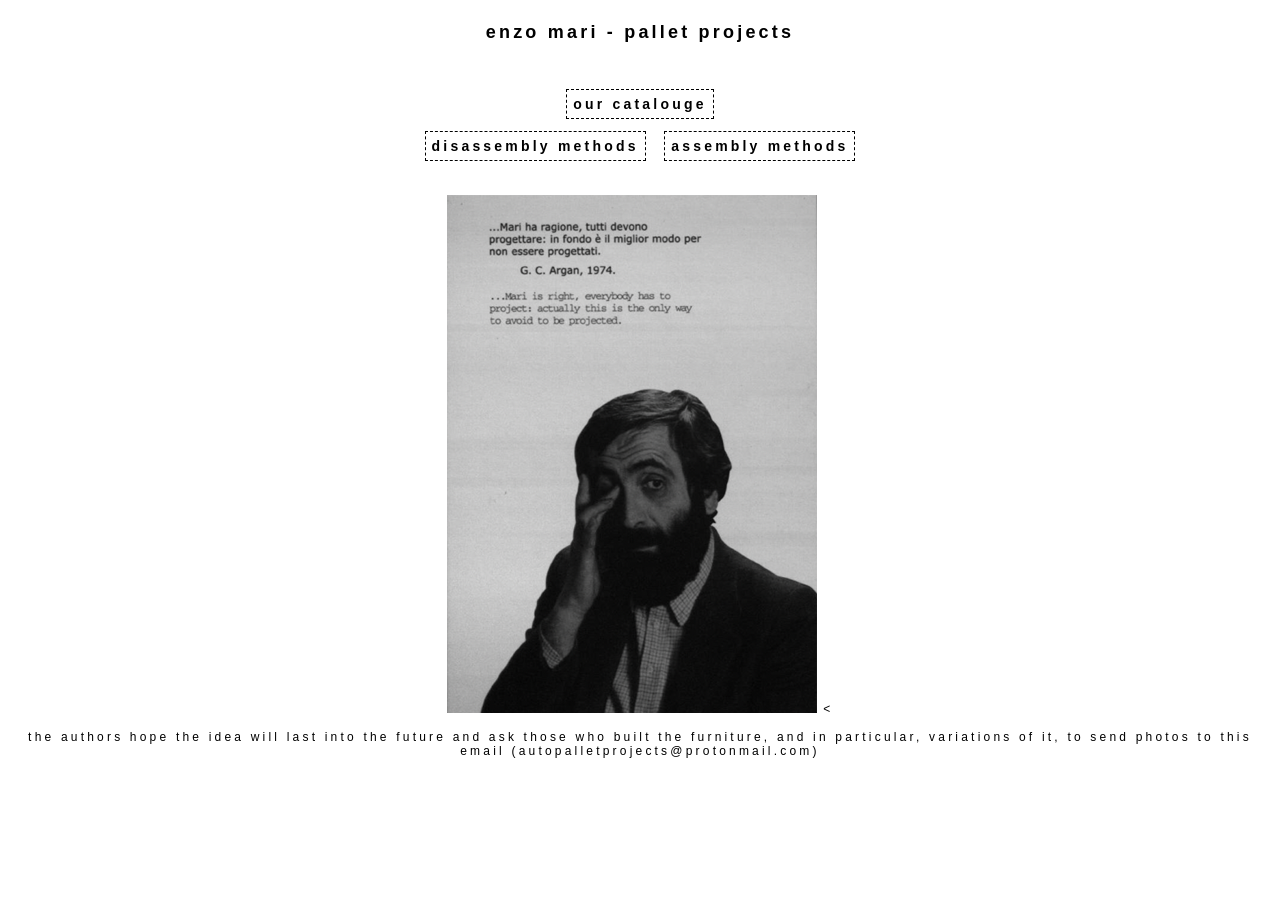
==== index.html @ bb92969b "Update index.html" ====
<!DOCTYPE html>
<html>

<head>
	<link rel="stylesheet" type="text/css" href="Style.css" />
	<title>auto pallet projects</title>
</head>

<!--- dont change above this line -->

<body>

	<!--- title!-->
	<br>
	<a href="index.html">
	enzo mari - pallet projects</a>
	<br>
	<br>
	<br>

<p>

<!--- here we add buttons - just copy and paste always updating the number at end and the correct page href-->


<a href="page1.html" class="button button1">
our catalouge
</a>

<br>

<a href="page2.html" class="button button1">
disassembly methods
</a>

<a href="page3.html" class="button button1">
assembly methods
</a>

<br>
<br>
<br>
<img src="enzo.png"/ alt="Enzo">

<<br>
<br>

	the authors hope the idea will last into the future and ask those who built the furniture, and in particular, variations of it, to send photos 
	to this email (autopalletprojects@protonmail.com) 
	

</p>

</body>
</html>
---- Style.css ----
/* this is the title */ 

a 
{
	text-decoration: none;
  font-family: "arial";
	font-size: 18px;
	font-weight: bold;
	letter-spacing: .2rem;
	color: black;

}

mid {
	font-family: "helvetica";
}

body {
	background-color: white;
	font-family: "arial";
	font-size: 12px;
	letter-spacing: .2rem;
	color: black;
	text-align: center;
	align-content: center;
	background-repeat: no-repeat;
}


/* this one edits the style of all buttons -- be aware */ 
.button {
  border: none;
  color: white;
  text-align: center;
  display: inline-block;
  font-size: 14px;
  margin: 6px 6px;
  padding: 6px;
  cursor: pointer;
}


/* copy and paste this whole block to add a project button - */

/* 
PROJECT NUMBER: 1 
PROJECT NAME: "desk" 
*/
.button1 {
	position: static;
  background-color: white;
  color: black; 
  border: 1px dashed; 
}

.button1:hover {
  background-color: black;
  color: white;
}

div.photo {
	position: fixed;
	bottom: 0;
	right: 0;	
}


.img {
	max-width:120%;
	height:auto;
	display: table;
	margin: 0 auto;
}



p{
	font-family: arial;
}

{
  box-sizing: border-box;
}

.column {
  float: left;
  width: 49%;
  padding: 5px;
}

.row::after {
  content: "";
  clear: both;
  display: table;
  align-content: center;
}

@media screen and (max-width: 700px) {
  .column {
    width: 100%;
  }
.a {
	font-size: 60px;
}
	
title:hover {
	font-weight: bold;
	text-decoration: underline;
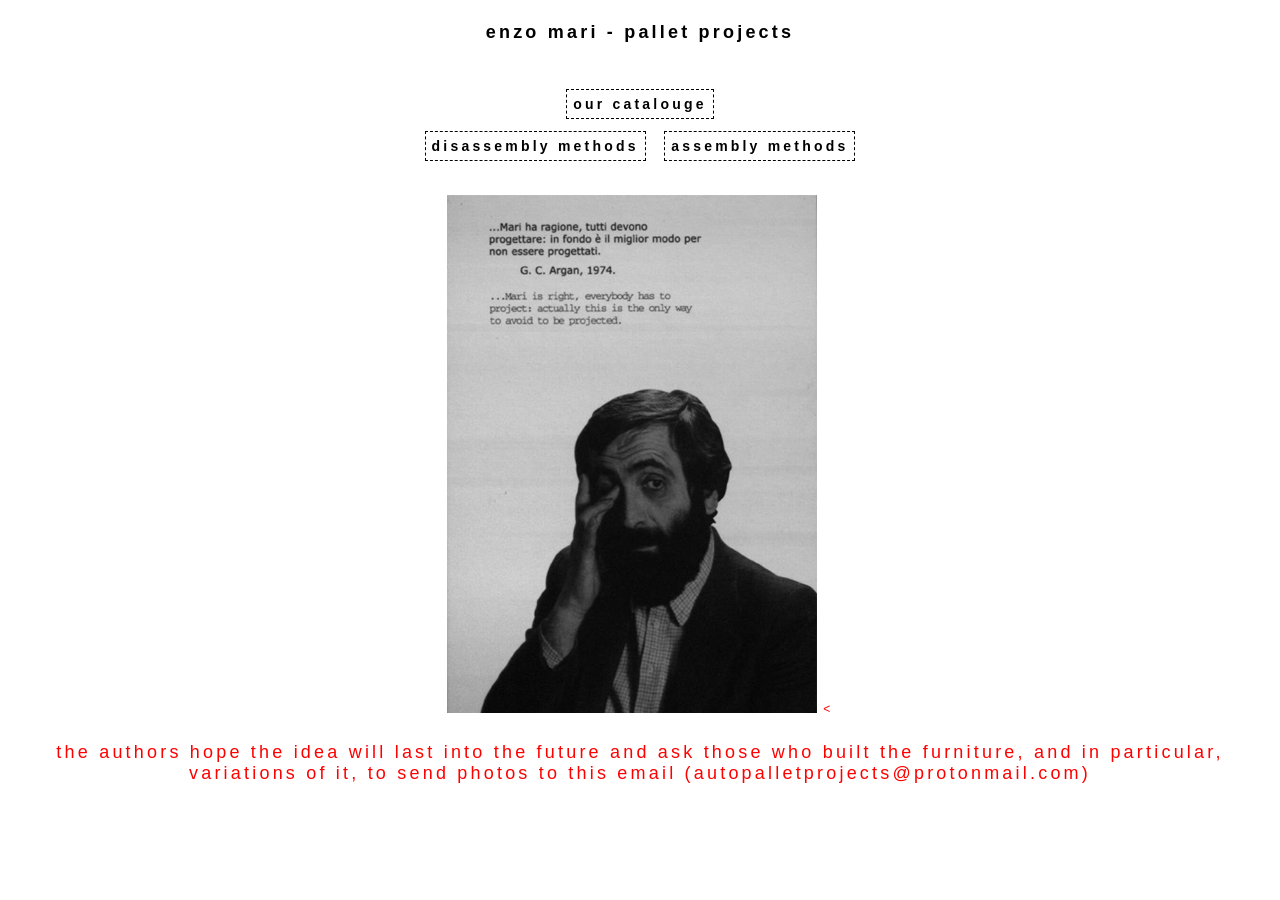
==== commit 68a970d9: "Update index.html" ====
--- a/index.html
+++ b/index.html
@@ -45,8 +45,11 @@
 <<br>
 <br>
 
-	the authors hope the idea will last into the future and ask those who built the furniture, and in particular, variations of it, to send photos 
+	<div style="font-size: 18px; color: red;">
+    the authors hope the idea will last into the future and ask those who built the furniture, and in particular, variations of it, to send photos 
 	to this email (autopalletprojects@protonmail.com) 
+</div>
+	
 	
 
 </p>
--- a/Style.css
+++ b/Style.css
@@ -21,7 +21,7 @@
 	font-family: "arial";
 	font-size: 12px;
 	letter-spacing: .2rem;
-	color: black;
+	color: red;
 	text-align: center;
 	align-content: center;
 	background-repeat: no-repeat;
@@ -77,6 +77,11 @@
 
 p{
 	font-family: arial;
+	font-size: 12px;
+	letter-spacing: .2rem;
+	color: red;
+	text-align: center;
+	align-content: center;
 }
 
 {
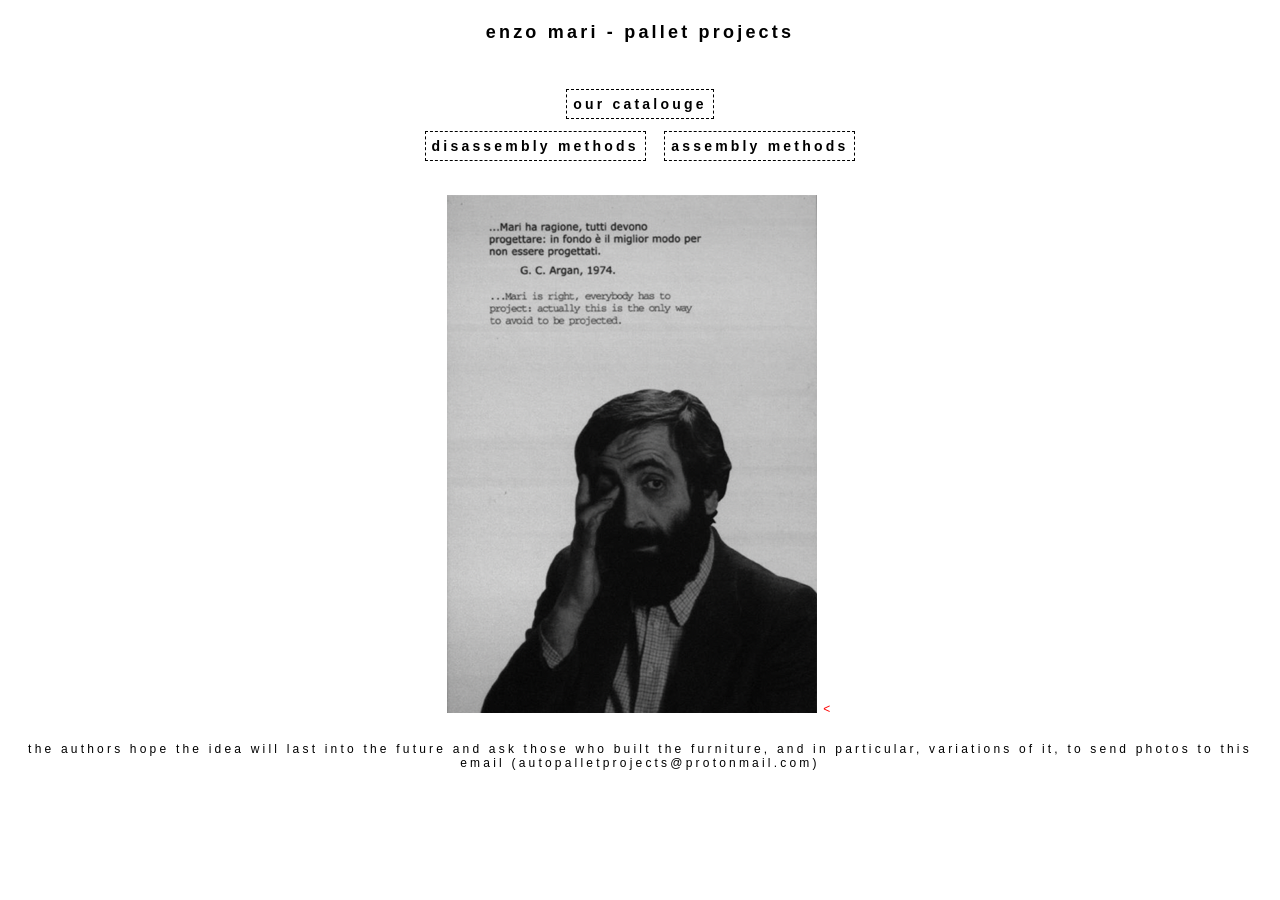
==== commit 3039e7c2: "Update index.html" ====
--- a/index.html
+++ b/index.html
@@ -45,7 +45,7 @@
 <<br>
 <br>
 
-	<div style="font-size: 18px; color: red;">
+	<div style="font-family: 'arial' font-size: 16px; color: black;">
     the authors hope the idea will last into the future and ask those who built the furniture, and in particular, variations of it, to send photos 
 	to this email (autopalletprojects@protonmail.com) 
 </div>
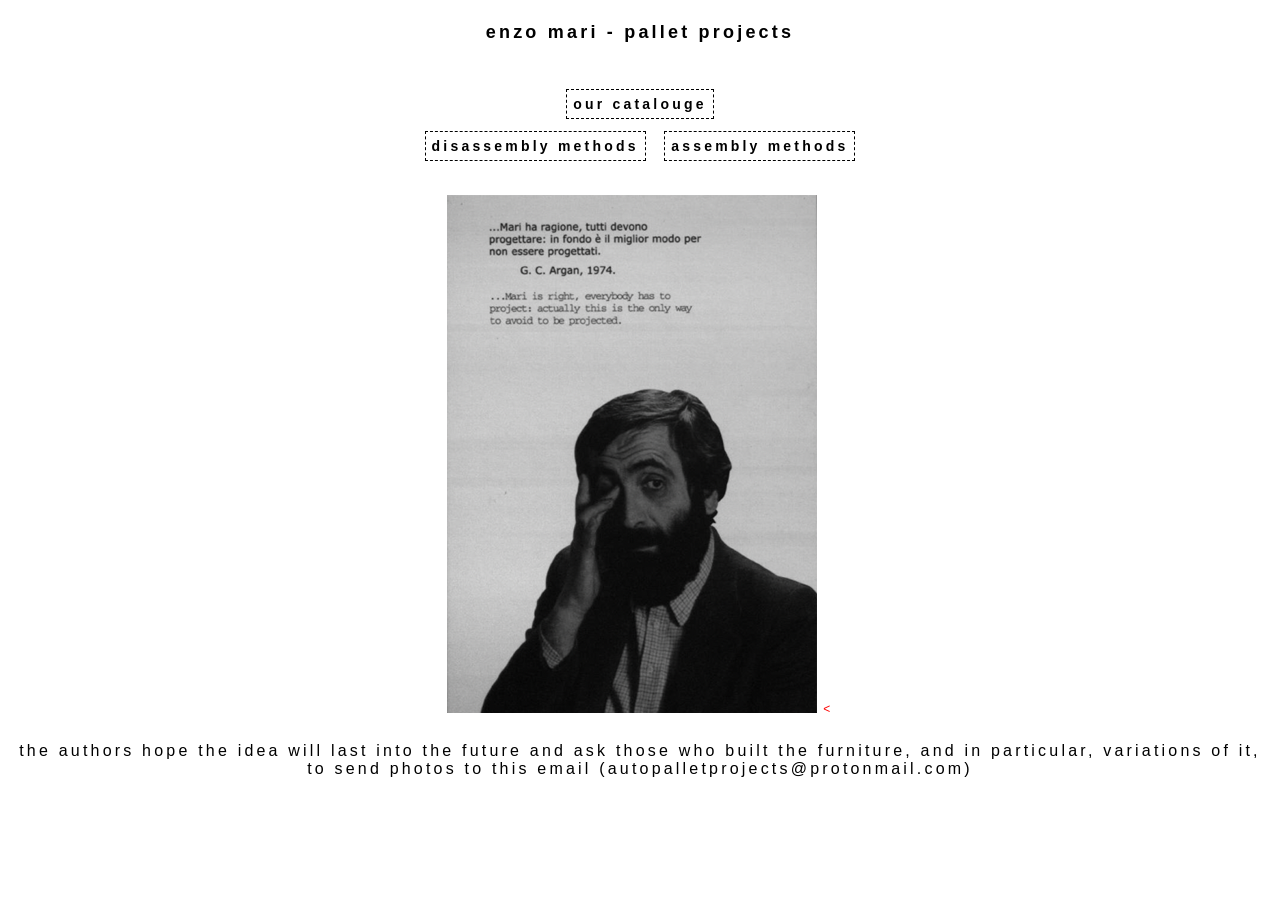
==== commit 7f634f84: "Update index.html" ====
--- a/index.html
+++ b/index.html
@@ -45,7 +45,7 @@
 <<br>
 <br>
 
-	<div style="font-family: 'arial' font-size: 16px; color: black;">
+	<div style="font-family: 'arial'; font-size: 16px; color: black;">
     the authors hope the idea will last into the future and ask those who built the furniture, and in particular, variations of it, to send photos 
 	to this email (autopalletprojects@protonmail.com) 
 </div>
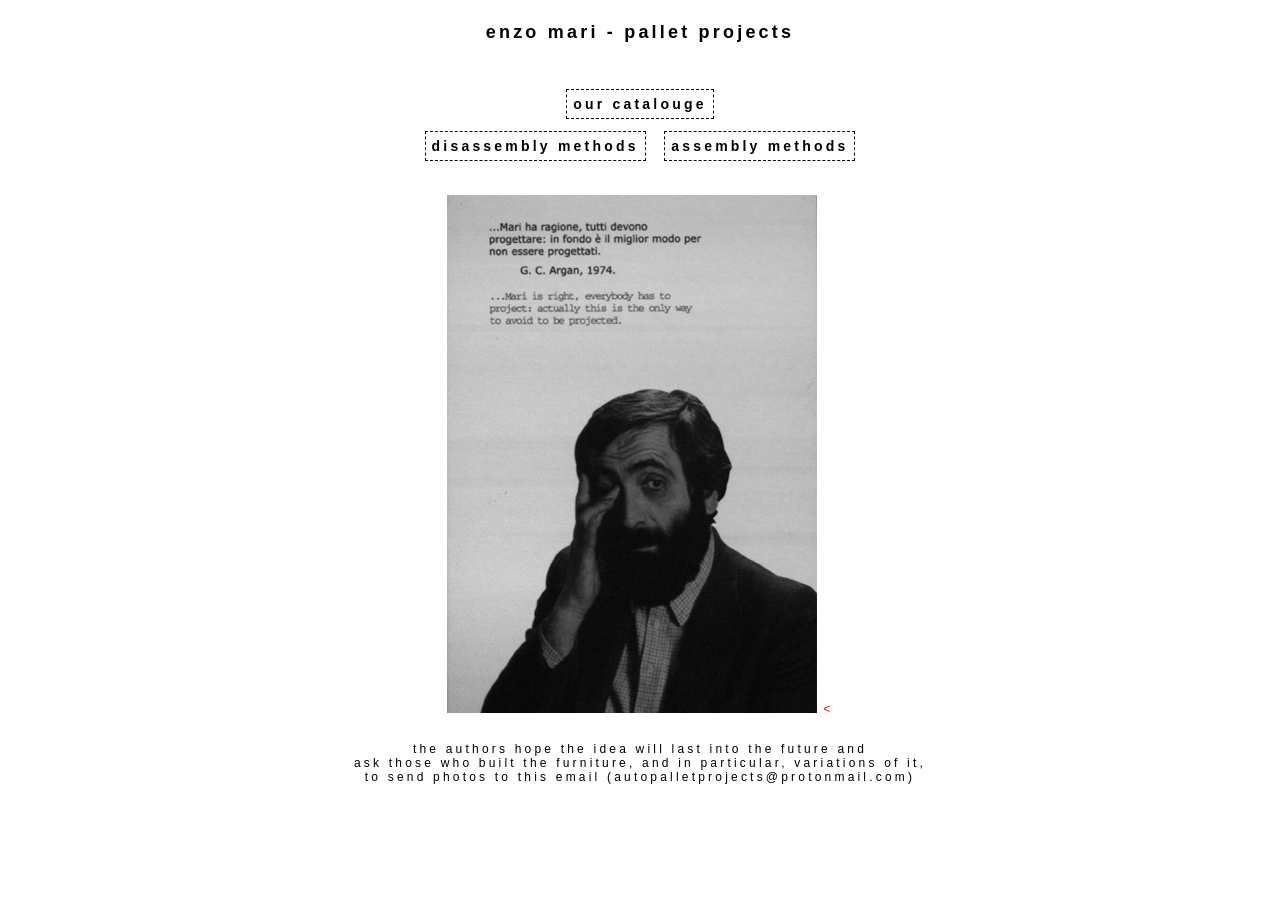
==== commit eb0164cd: "Update index.html" ====
--- a/index.html
+++ b/index.html
@@ -45,9 +45,10 @@
 <<br>
 <br>
 
-	<div style="font-family: 'arial'; font-size: 16px; color: black;">
-    the authors hope the idea will last into the future and ask those who built the furniture, and in particular, variations of it, to send photos 
-	to this email (autopalletprojects@protonmail.com) 
+	<div style="font-family: 'arial'; font-size: 12px; color: black;">
+    the authors hope the idea will last into the future and <br> 
+		ask those who built the furniture, and in particular, variations of it, <br>
+		to send photos to this email (autopalletprojects@protonmail.com) 
 </div>
 	
 	
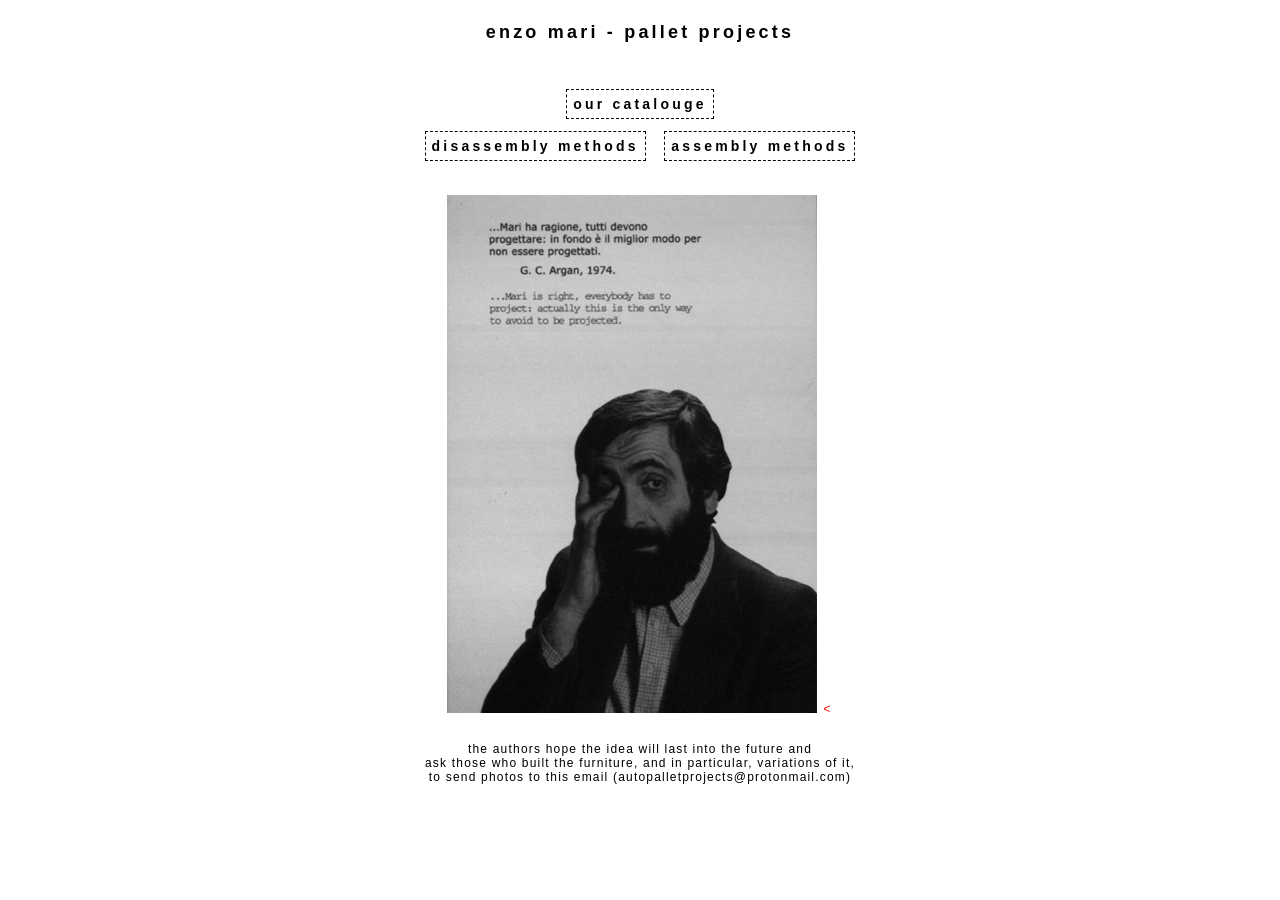
==== commit a7f31f6f: "Update index.html" ====
--- a/index.html
+++ b/index.html
@@ -45,7 +45,7 @@
 <<br>
 <br>
 
-	<div style="font-family: 'arial'; font-size: 12px; color: black;">
+	<div style="font-size: 12px; color: black; letter-spacing: .1em;">
     the authors hope the idea will last into the future and <br> 
 		ask those who built the furniture, and in particular, variations of it, <br>
 		to send photos to this email (autopalletprojects@protonmail.com) 
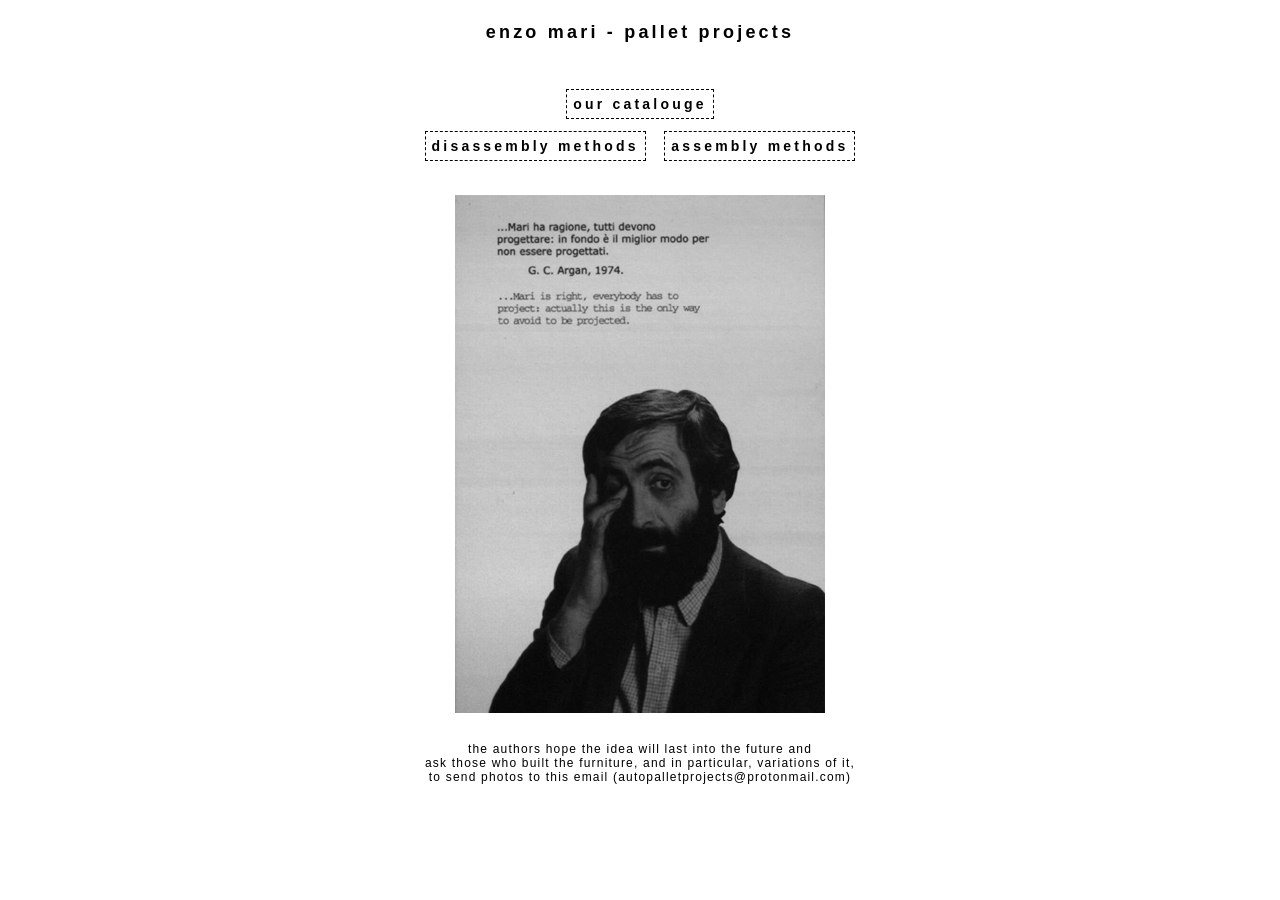
==== commit dd9d56bb: "Update index.html" ====
--- a/index.html
+++ b/index.html
@@ -42,7 +42,7 @@
 <br>
 <img src="enzo.png"/ alt="Enzo">
 
-<<br>
+<br>
 <br>
 
 	<div style="font-size: 12px; color: black; letter-spacing: .1em;">
